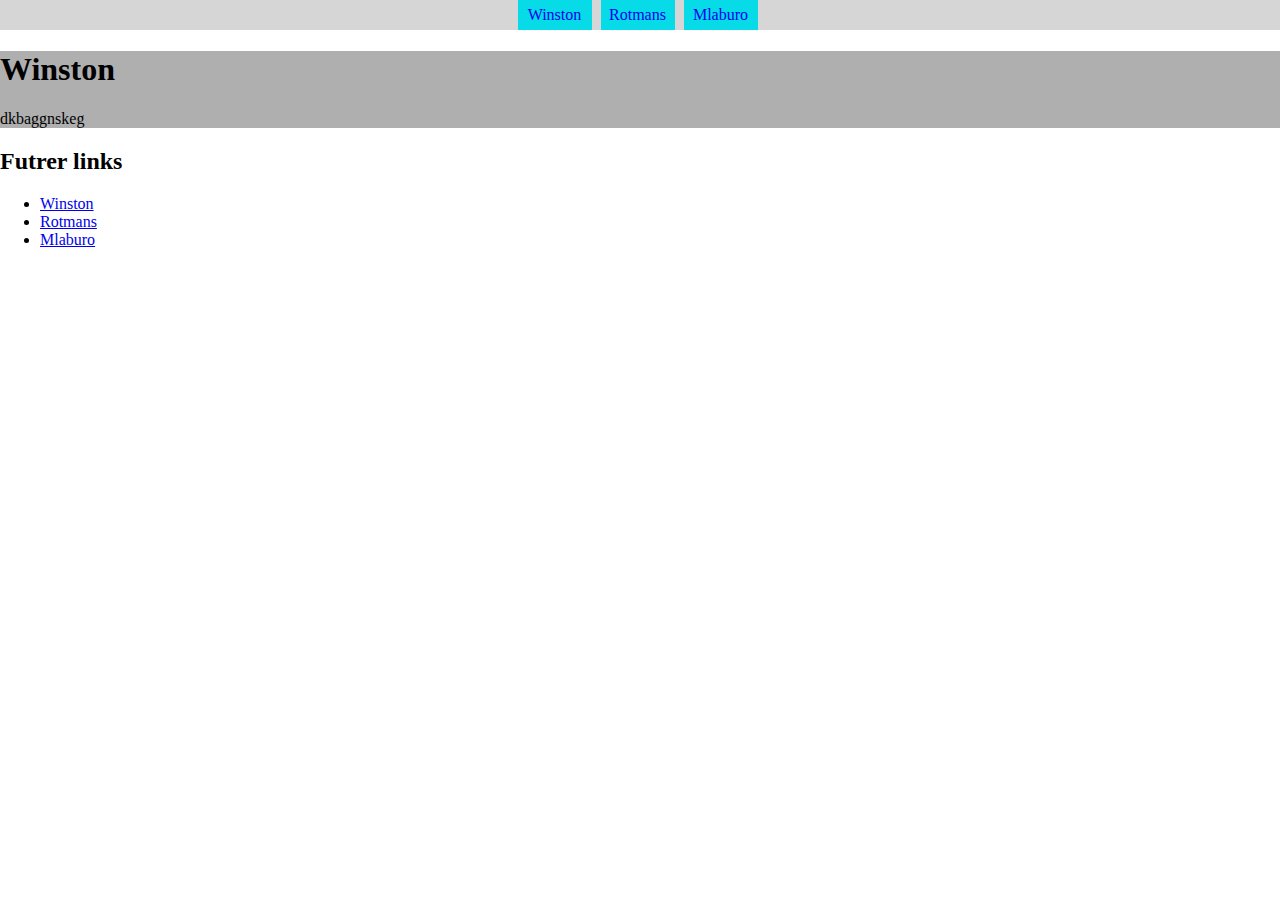
==== index.html @ 62a468f9 "first commit" ====
<!DOCTYPE html>
<html>
<head>
  <title></title>
  <link rel="stylesheet" type="text/css" href="style.css">
</head>
<body>
  <!-- block meniu -->
  <header>
    <ul id="navbar">
      <li><a target="_blank" href="https://ru.wikipedia.org/wiki/Winston">Winston</a></li>
      <li><a href="#">Rotmans</a></li>
      <li><a href="#">Mlaburo</a></li>
    </ul>
  </header>

  <!--  imformation sigaret -->
  <div class="contant">
    <h1>Winston</h1>
    <p>dkbaggnskeg</p>
  </div>

  <!-- futer -->
   <footer>
    <h2>Futrer links</h2>
    <ul id="navbar">
      <li><a href="#">Winston</a></li>
      <li><a href="#">Rotmans</a></li>
      <li><a href="#">Mlaburo</a></li>
    </ul>
   </footer>
</body>
</html>
---- style.css ----
header{
  background: #aeaeae80;
}
*{
  /*outline: auto;*/
}
header ul{
  display: block;
  list-style-type: none;
  margin: 0px;
  padding:0px;
  text-align: center;
}
header ul li{
  display:inline-block;
  width: 74px;
  height: 30px;
  line-height: 30px;
  background: #06dbe7;
  margin: 0px  5px 0px 0px;
}
header ul li a {
  text-decoration: none;
}
body {
  margin: 0px;
}
div.contant{
  background: #afafaf;
}
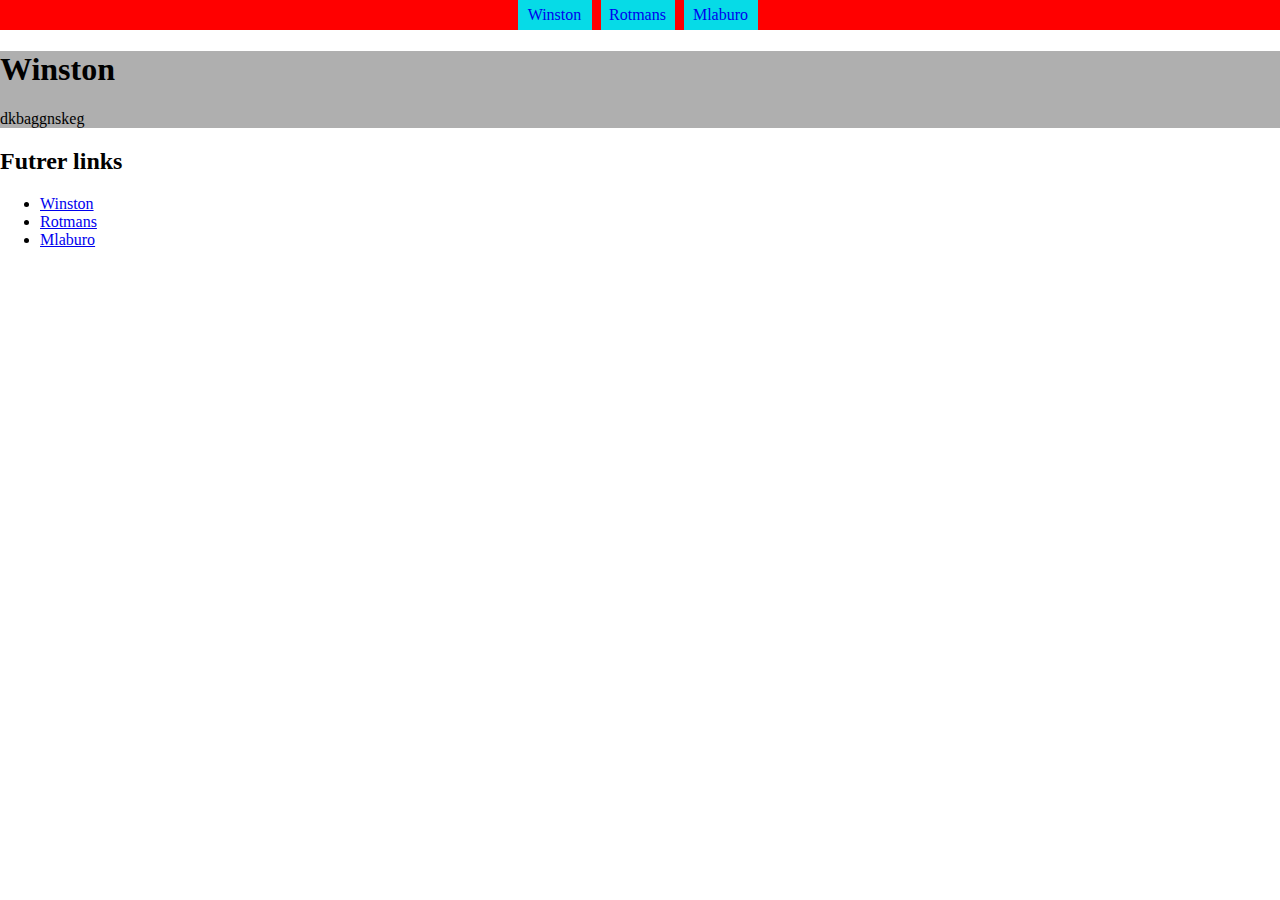
==== commit b343ecea: "test 3" ====
--- a/index.html
+++ b/index.html
@@ -1,7 +1,7 @@
 <!DOCTYPE html>
 <html>
 <head>
-  <title></title>
+  <title>11111</title>
   <link rel="stylesheet" type="text/css" href="style.css">
 </head>
 <body>
--- a/style.css
+++ b/style.css
@@ -1,5 +1,5 @@
 header{
-  background: #aeaeae80;
+  background: red;
 }
 *{
   /*outline: auto;*/
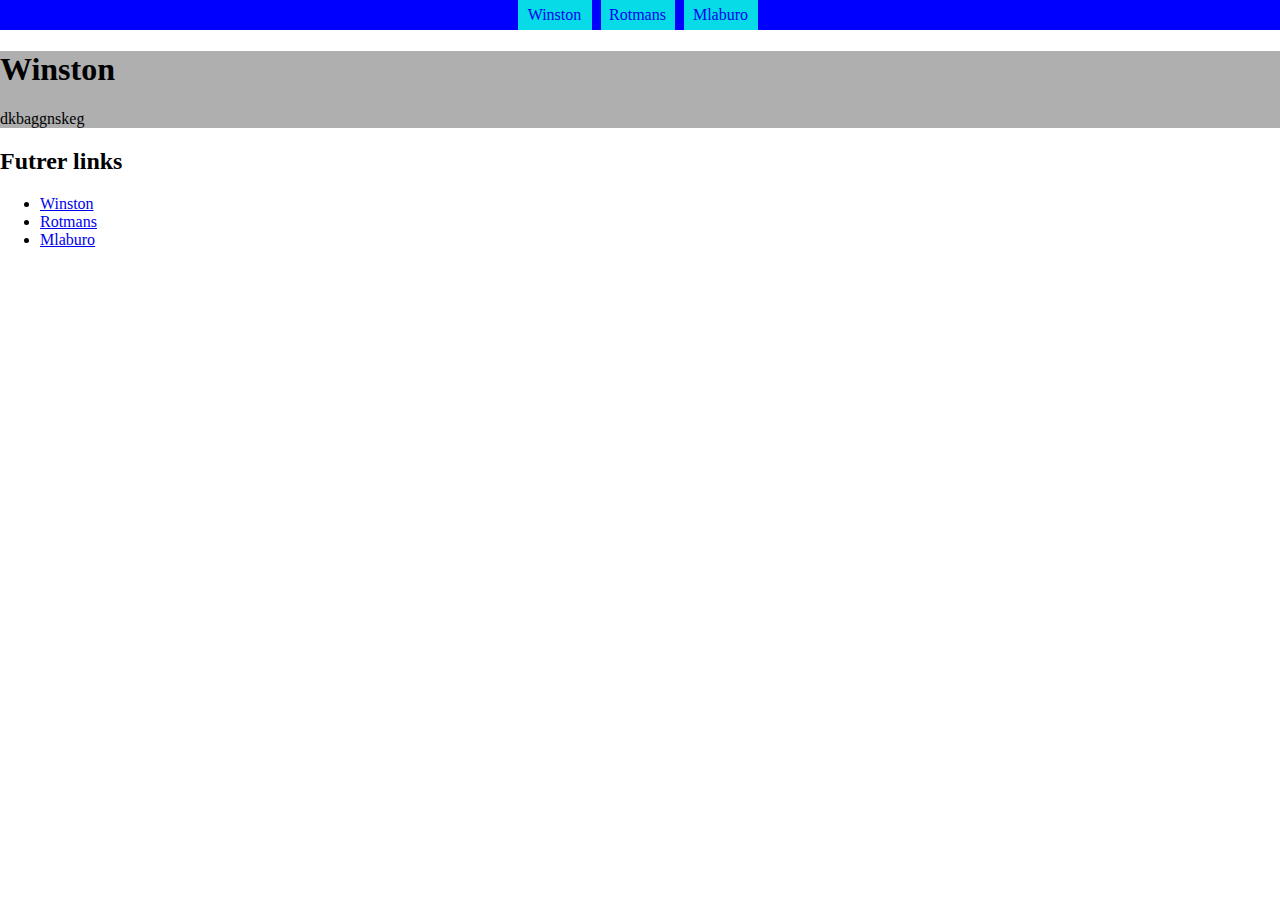
==== commit b35ede44: "test 5" ====
--- a/index.html
+++ b/index.html
@@ -1,7 +1,7 @@
 <!DOCTYPE html>
 <html>
 <head>
-  <title>11111</title>
+  <title>davo</title>
   <link rel="stylesheet" type="text/css" href="style.css">
 </head>
 <body>
--- a/style.css
+++ b/style.css
@@ -1,5 +1,5 @@
 header{
-  background: red;
+  background: blue;
 }
 *{
   /*outline: auto;*/
